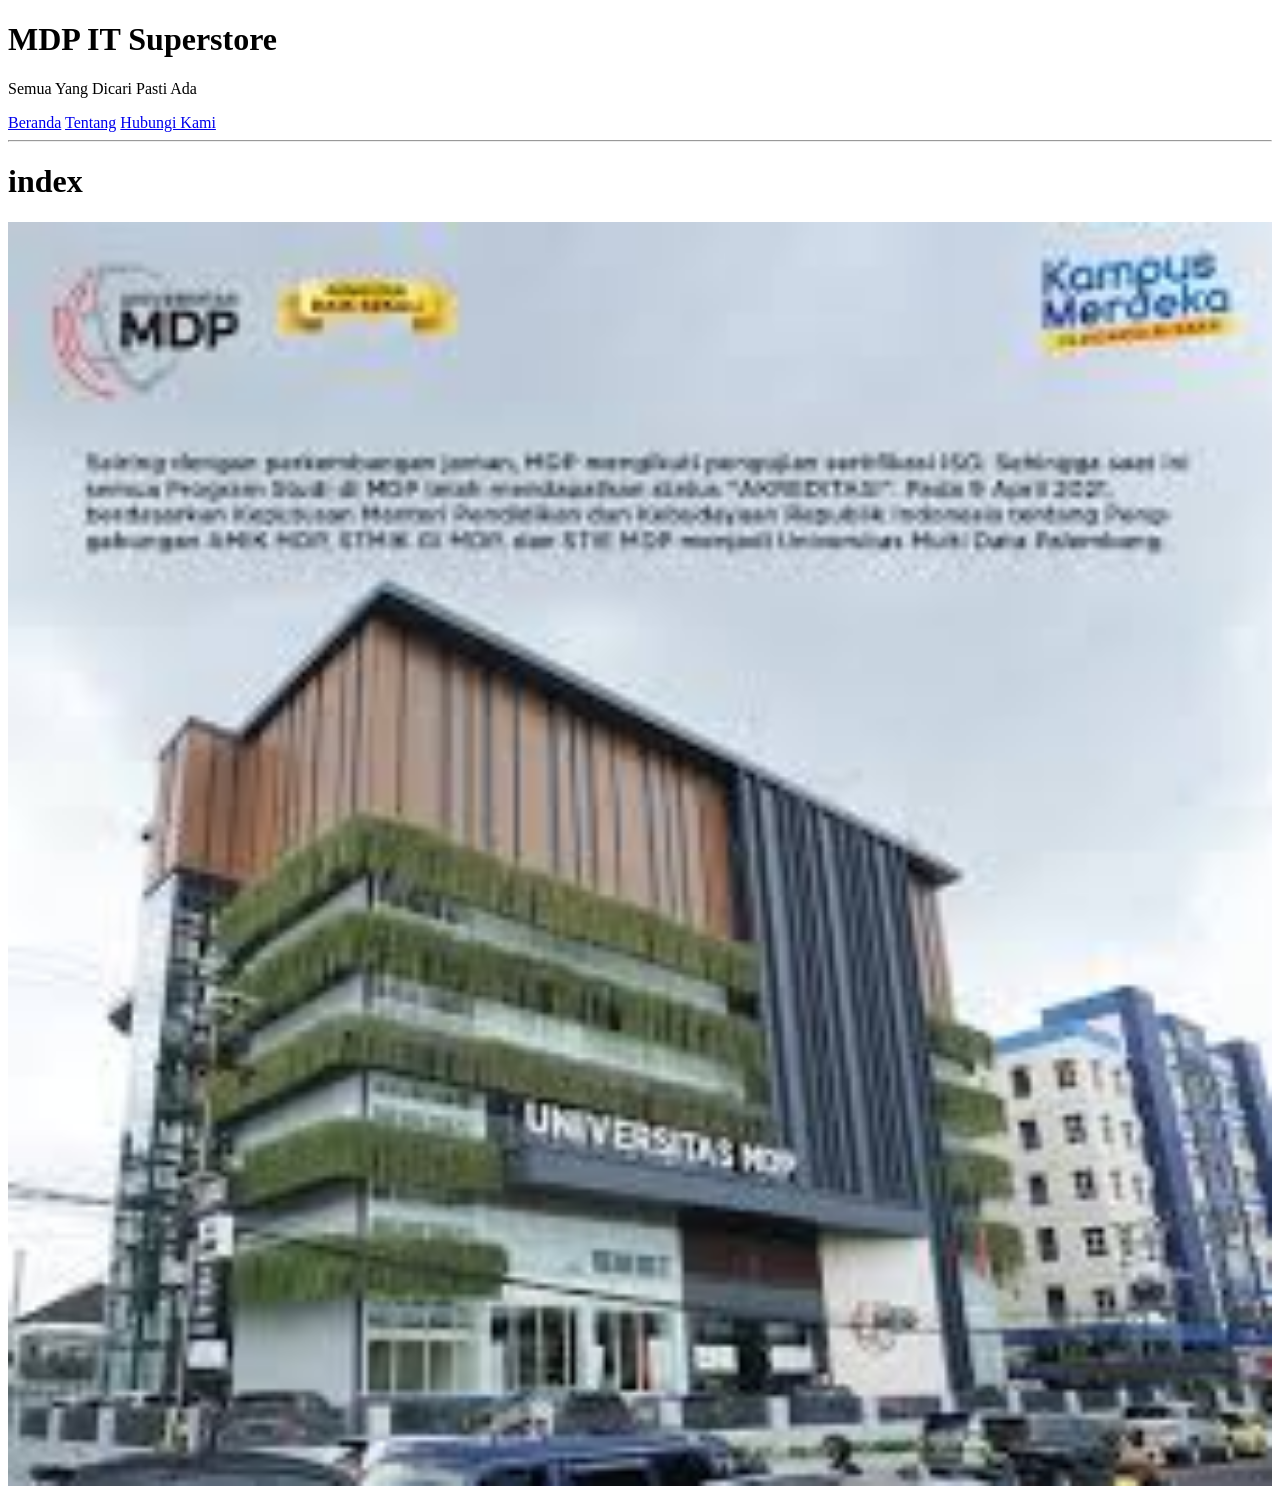
==== index.html @ 5be94de4 "menambahkan banner tentang dan hubungi kami" ====
<!DOCTYPE html>
<html lang="en">
<head>
    <meta charset="UTF-8">
    <meta name="viewport" 
    content="width=device-width, 
    initial-scale=1.0">
    <title>Halaman Utama</title>
</head>
<body>
    <!-- <! tag heading: h1 sd h6 --> 
    <h1>MDP IT Superstore</h1>
    <p>Semua Yang Dicari Pasti Ada</p>
    <!-- Ini komentar, komentar tidak ditampilkan pada browser -->

    <!-- hyperlink -->
     <a href="index.html">Beranda</a>
     <a href="tentang.html">Tentang</a>
     <a href="hubungi.html">Hubungi Kami</a>

     <hr>
<h1>index</h1>
    <!-- image -->
     <img src="Images/image.png" alt="Gambar kampus mdp" width="100%">

</body>
</html>
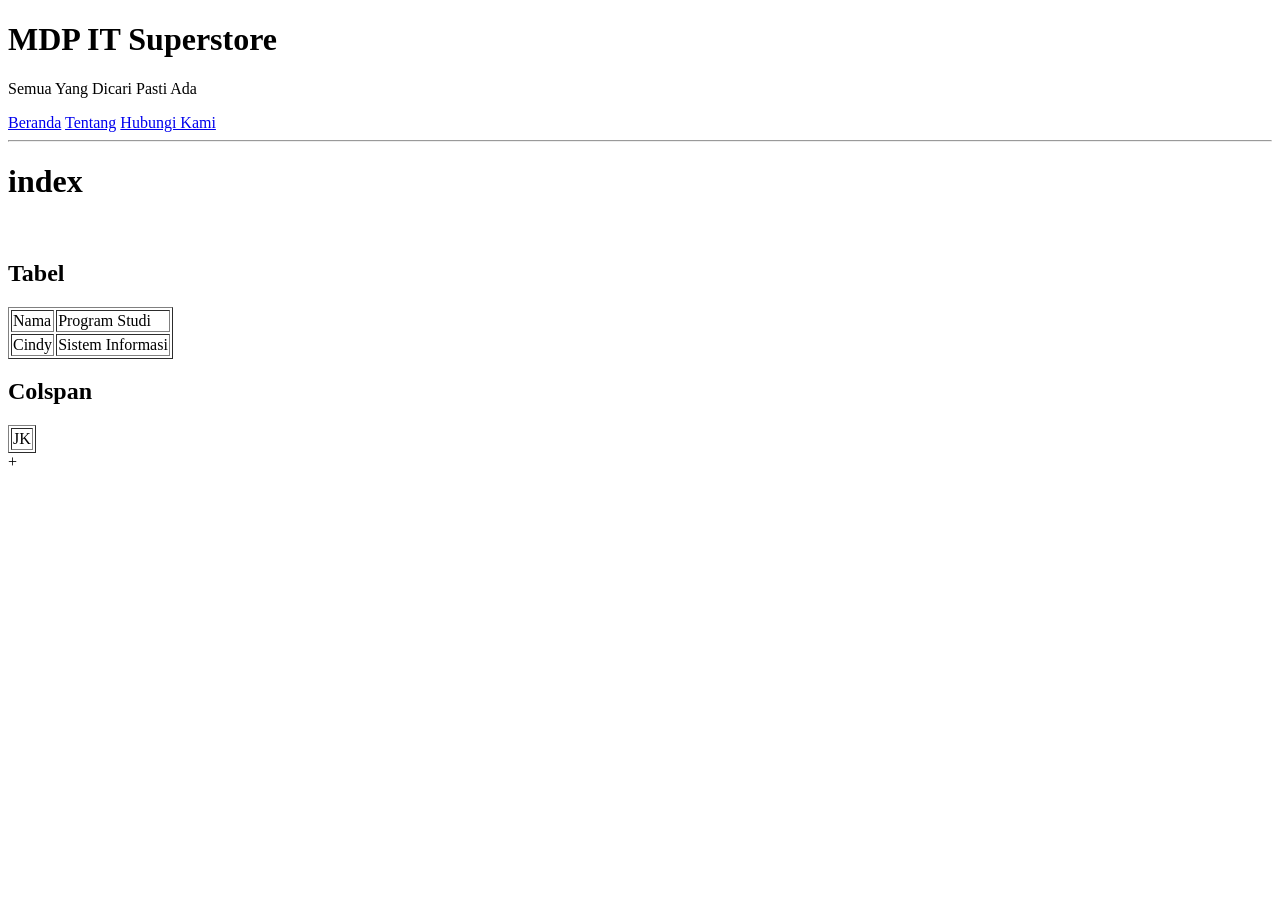
==== commit cf97632d: "pertemuan3" ====
--- a/index.html
+++ b/index.html
@@ -21,7 +21,38 @@
      <hr>
 <h1>index</h1>
     <!-- image -->
-     <img src="Images/image.png" alt="Gambar kampus mdp" width="100%">
+     <img class = "Gambar1"src="image/image.png"alt="">
+
+    <h2>Tabel</h2>
+    <!-- Tabel -->
+     <table border="1">
+        <!-- Baris -->
+        <tr>
+            <!--Kolom-->
+            <td>
+                Nama
+            </td>
+            <!-- Kolom2 -->
+            <td>
+                Program Studi
+            </td>
+        </tr>
+        <!-- Baris2 -->
+        <tr>
+            <td>Cindy</td>
+            <td>Sistem Informasi</td>
+        </tr>
+     </table>
+
+     <h2>Colspan</h2>
+     <!-- Table Colspan -->
+     <table border="1">
+        <!-- Baris -->
+        <tr>
+            <td colspan="2">JK</td>
+        </tr>
+        <!-- Baris2 -->
+     </table>
 
 </body>
-</html>+</html>+
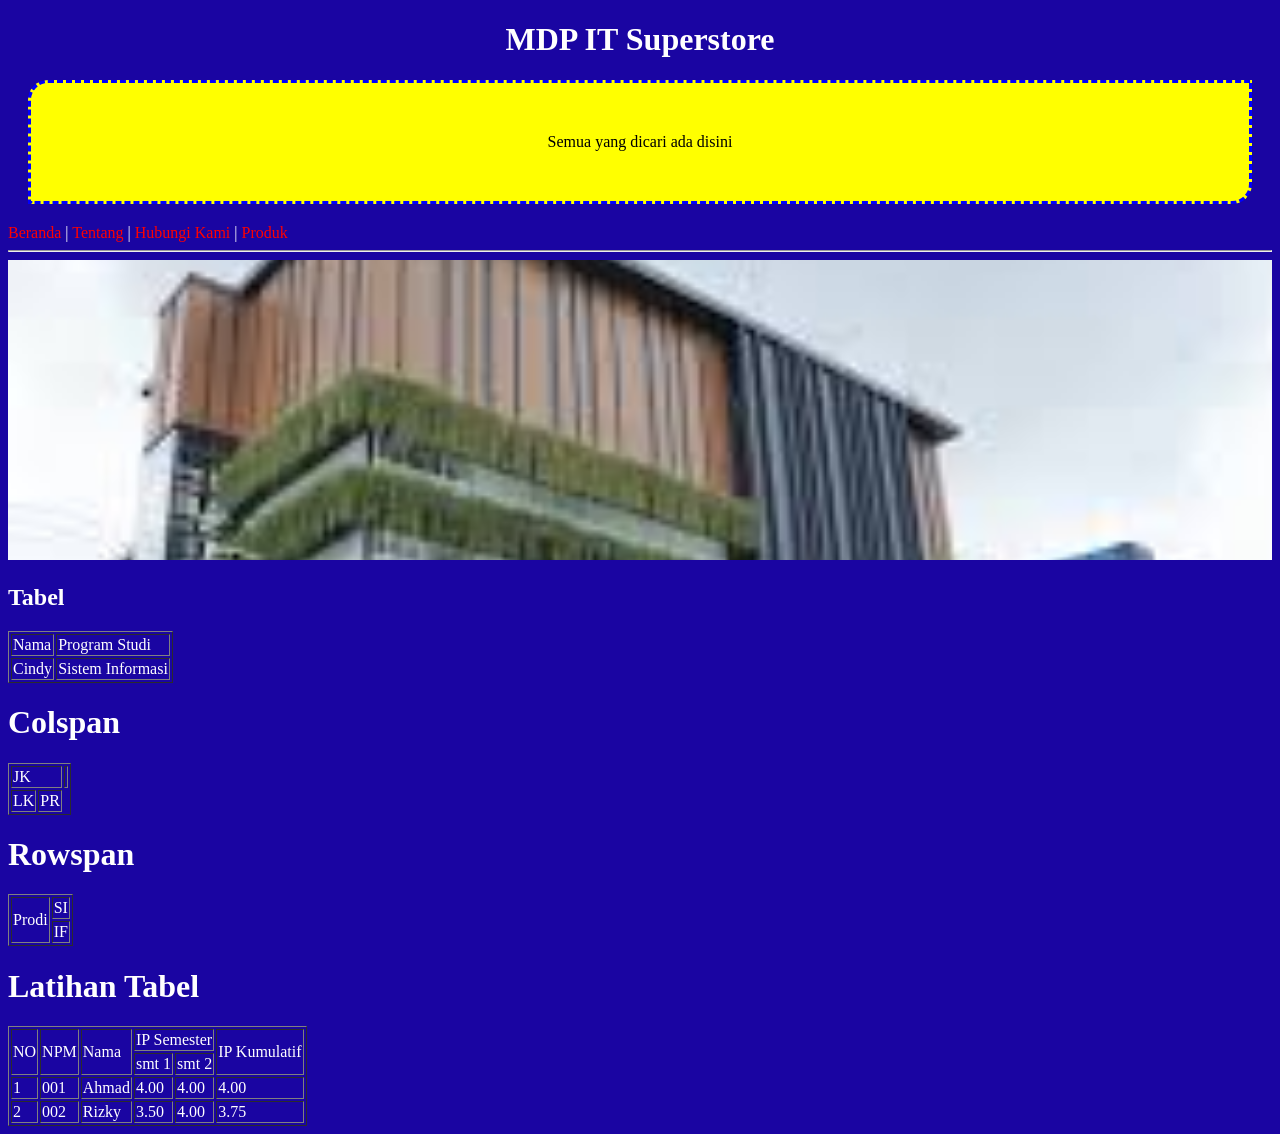
==== commit cf68a088: "Perbaikan" ====
--- a/index.html
+++ b/index.html
@@ -6,22 +6,26 @@
     content="width=device-width, 
     initial-scale=1.0">
     <title>Halaman Utama</title>
+    <link rel="stylesheet" href="css/style.css">
 </head>
 <body>
     <!-- <! tag heading: h1 sd h6 --> 
-    <h1>MDP IT Superstore</h1>
-    <p>Semua Yang Dicari Pasti Ada</p>
+    <h1 class="txt-center">MDP IT Superstore</h1>
+    <div class="bg-warning txt-black txt-center p-1 m-1">
+        Semua yang dicari ada disini
+    </div>
     <!-- Ini komentar, komentar tidak ditampilkan pada browser -->
 
     <!-- hyperlink -->
-     <a href="index.html">Beranda</a>
-     <a href="tentang.html">Tentang</a>
-     <a href="hubungi.html">Hubungi Kami</a>
+     <a href="index.html">Beranda</a> |
+     <a href="tentang.html">Tentang</a> |
+     <a href="hubungi.html">Hubungi Kami</a> |
+     <a href="produk.html">Produk</a>
 
      <hr>
-<h1>index</h1>
+
     <!-- image -->
-     <img class = "Gambar1"src="image/image.png"alt="">
+     <img class="Gambar1" src="Images/image.png" width="100%">
 
     <h2>Tabel</h2>
     <!-- Tabel -->
@@ -44,15 +48,70 @@
         </tr>
      </table>
 
-     <h2>Colspan</h2>
+     <h1>Colspan</h1>
      <!-- Table Colspan -->
      <table border="1">
         <!-- Baris -->
         <tr>
             <td colspan="2">JK</td>
+            <td></td>
+
         </tr>
         <!-- Baris2 -->
+         <tr>
+            <td>LK</td>
+            <td>PR</td>
+         </tr>
      </table>
 
+     <h1>Rowspan</h1>
+    <!-- tabel rowspan -->
+     <table border="1">
+        <!-- baris 1 -->
+         <tr>
+            <td rowspan="2">Prodi</td>
+            <td>SI</td>
+         </tr>
+         <!-- baris 2 -->
+          <tr>
+            <td>IF</td>
+          </tr>
+     </table>
+     <h1>Latihan Tabel</h1>
+     <!-- latihan -->
+      <table border="1">
+        <!-- baris 1 -->
+         <tr>
+            <td rowspan="2">NO</td>
+            <td rowspan="2">NPM</td>
+            <td rowspan="2">Nama</td>
+            <td colspan="2">IP Semester</td>
+            <td rowspan="2">IP Kumulatif</td>
+         </tr>
+
+         <tr>
+            <td>smt 1</td>
+            <td>smt 2</td>
+         </tr>
+
+         <tr>
+            <td>1</td>
+            <td>001</td>
+            <td>Ahmad</td>
+            <td>4.00</td>
+            <td>4.00</td>
+            <td>4.00</td>
+         </tr>
+
+         <tr>
+            <td>2</td>
+            <td>002</td>
+            <td>Rizky</td>
+            <td>3.50</td>
+            <td>4.00</td>
+            <td>3.75</td>
+         </tr>
+      </table>
+
 </body>
-</html>++</html>
--- a/css/style.css
+++ b/css/style.css
@@ -0,0 +1,37 @@
+/* elemen selector */
+/* referensi web colorhunt.co */
+body {
+    background-color: #1A05A2;
+    color: white;
+    font-family:verdana;
+}
+
+.txt-center {
+    text-align: center;
+}
+
+.txt-center {text-align: center;}
+.bg-warning { background-color: yellow; border-radius: 20px 0px 20px 0px; border: 3px dashed blue;}
+.txt-black { color: black;}
+.p-1 { padding: 50px; } /* memberi jarak sisi dalam border */
+.m-1 { margin: 20px; } /* memberi jarak sisi luar border*/
+
+a {
+    color: red;
+    text-decoration: none;
+    transition: 0.3s;
+}
+
+a:hover {
+    background-color: yellow;
+    color: black;
+    padding: 5px;
+    border-radius: 10px;
+}
+
+.Gambar1 {
+    width: 100%;
+    height: 300px;
+    object-fit: cover;
+}
+
